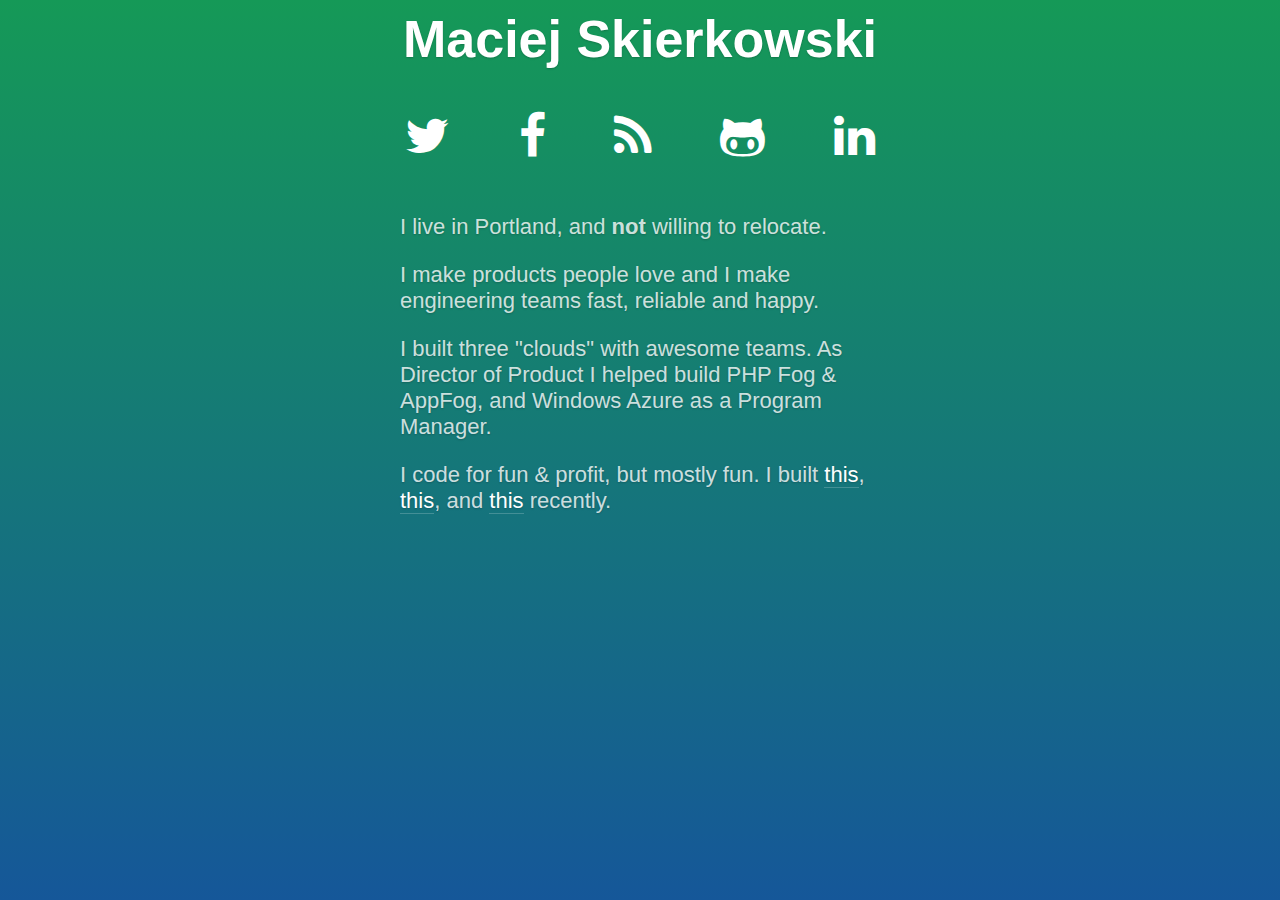
==== index.html @ 5009d20f "Update index.html" ====
<!DOCTYPE html>
<html lang="en-us">
  <head>
    <meta charset="UTF-8">
    <title>Maciej Skierkowski</title>
    <meta name="viewport" content="width=device-width, initial-scale=1">
    <link rel="stylesheet" type="text/css" href="stylesheets/normalize.css" media="screen">
    <link rel="stylesheet" href="https://maxcdn.bootstrapcdn.com/font-awesome/4.6.3/css/font-awesome.min.css">
    <link href='https://fonts.googleapis.com/css?family=Open+Sans:400,700' rel='stylesheet' type='text/css'>
    <link rel="stylesheet" type="text/css" href="stylesheets/stylesheet.css" media="screen">
    
  </head>
  <body>
    <h1 class="project-name">Maciej Skierkowski</h1>
    <a href="http://twitter.com/skierkowski"><i class="fa fa-twitter"></i></a>
    <a href="https://facebook.com/skierkowski"><i class="fa fa-facebook"></i></a>
    <a href="http://blog.skierkowski.com"><i class="fa fa-rss"></i></a>
    <a href="http://github.com/skierkowski"><i class="fa fa-github-alt"></i></a>
    <a href="https://www.linkedin.com/in/skierkowski"><i class="fa fa-linkedin"></i></a>

    <div class='about'>
      <p>I live in Portland, and <span style="font-weight: bold;">not</span> willing to relocate.</p>
      <p>I make products people love and I make engineering teams fast, reliable and happy.</p>
      <p>I built three "clouds" with awesome teams. As Director of Product I helped build PHP Fog & AppFog, and Windows Azure as a Program Manager.</p>
      <p>I code for fun & profit, but mostly fun. I built <a href='https://app.afterdarkcookies.com/'>this</a>, <a href='https://itunes.apple.com/us/app/after-dark-cookies-llc/id1082279780?ls=1&mt=8'>this</a>, and <a href='https://play.google.com/store/apps/details?id=com.afterdarkcookies'>this</a> recently.</p>
    </div>
  </body>
</html>
---- stylesheets/stylesheet.css ----
html {
  height: 100%;
}

body {
  height: 100%;
  padding: 0;
  margin: 0;
  font-family: "Helvetica Neue", Helvetica, Arial, sans-serif;
  
  color: #fff;
  text-align: center;
  background-color: #155799;
  background-size: cover;
  background-repeat:no-repeat;
  background-image: linear-gradient(0deg, #155799, #159957);
}

.project-name {
  font-size: 16px;
  margin-top: 0;
  margin-bottom: 0.1rem;
  line-height: 1.5;
  text-shadow: 0 1px 2px rgba(0,0,0,0.2);
  -webkit-font-smoothing: antialiased;
}

.fa {
  color: #FFF;
  margin: 2rem;
  font-size: 3em;
}

.about {
  text-align: left;
  width: 30em;
  margin: auto;
  color: #EEE;
  font-weight: 200;
}

.about a{
  color: #FFF;
  text-decoration: none;
  border-bottom: 1px solid rgba(255,255,255,0.2);
}

p {
  font-size: 22px;
  color: rgba(255,255,255,0.8);
  text-shadow: 0 1px 2px rgba(0,0,0,0.2);
  -webkit-font-smoothing: antialiased;
}

@media screen and (min-width: 64em) {
  .project-name {
    font-size: 3.25rem;
  }
}

@media screen and (min-width: 42em) and (max-width: 64em) {
  .project-name {
    font-size: 2.25rem;
  }

  .fa {
    margin: 1rem;
    font-size: 2em;
  }

  .about {
    width: 25em;
  }
}

@media screen and (max-width: 42em) {
  .project-name {
    font-size: 1.75rem;
  }

  .fa {
    margin: 1rem;
    font-size: 2em;
  }
  .about {
    width: 20em;
  }
}
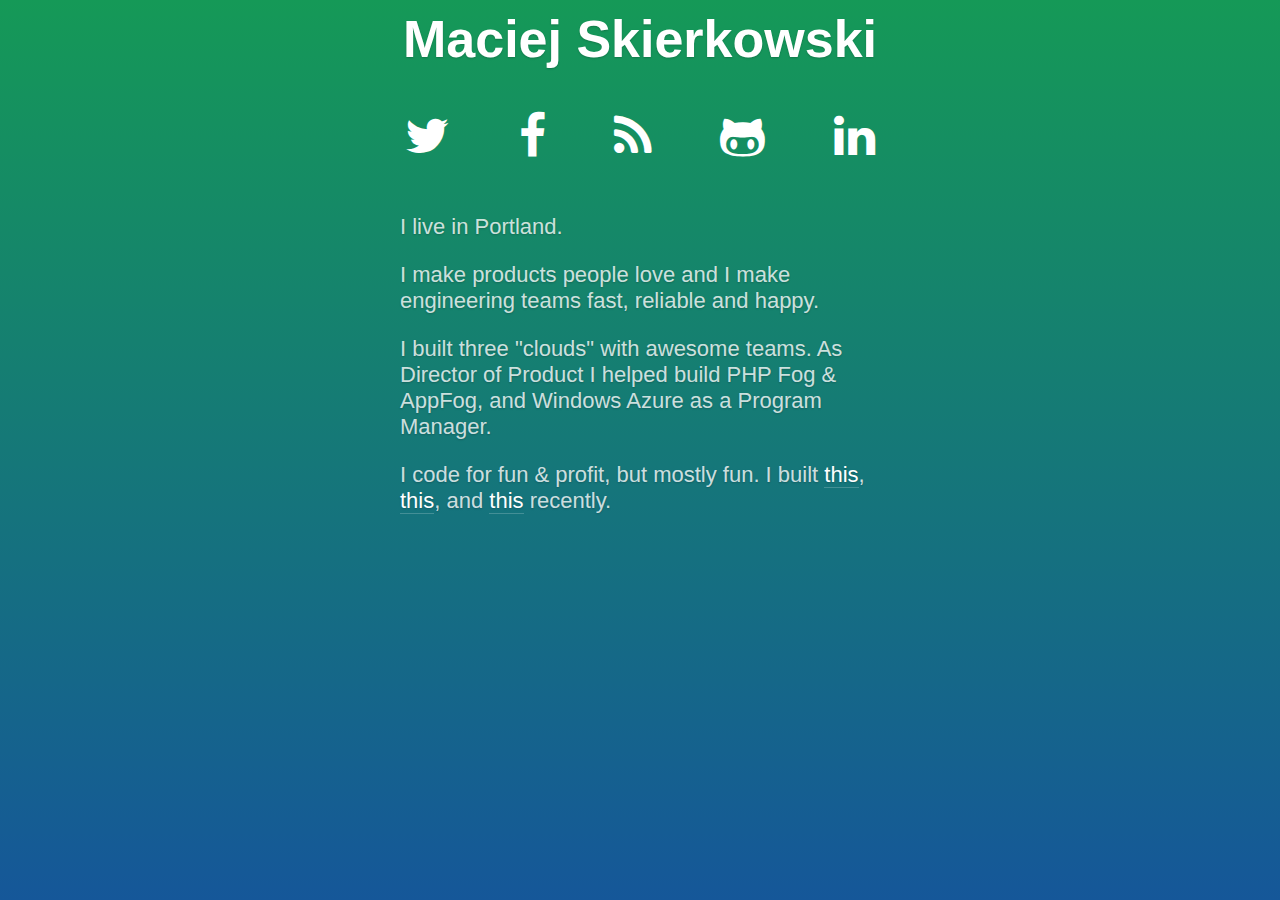
==== commit ad5f494a: "Update index.html" ====
--- a/index.html
+++ b/index.html
@@ -19,7 +19,7 @@
     <a href="https://www.linkedin.com/in/skierkowski"><i class="fa fa-linkedin"></i></a>
 
     <div class='about'>
-      <p>I live in Portland, and <span style="font-weight: bold;">not</span> willing to relocate.</p>
+      <p>I live in Portland.</p>
       <p>I make products people love and I make engineering teams fast, reliable and happy.</p>
       <p>I built three "clouds" with awesome teams. As Director of Product I helped build PHP Fog & AppFog, and Windows Azure as a Program Manager.</p>
       <p>I code for fun & profit, but mostly fun. I built <a href='https://app.afterdarkcookies.com/'>this</a>, <a href='https://itunes.apple.com/us/app/after-dark-cookies-llc/id1082279780?ls=1&mt=8'>this</a>, and <a href='https://play.google.com/store/apps/details?id=com.afterdarkcookies'>this</a> recently.</p>
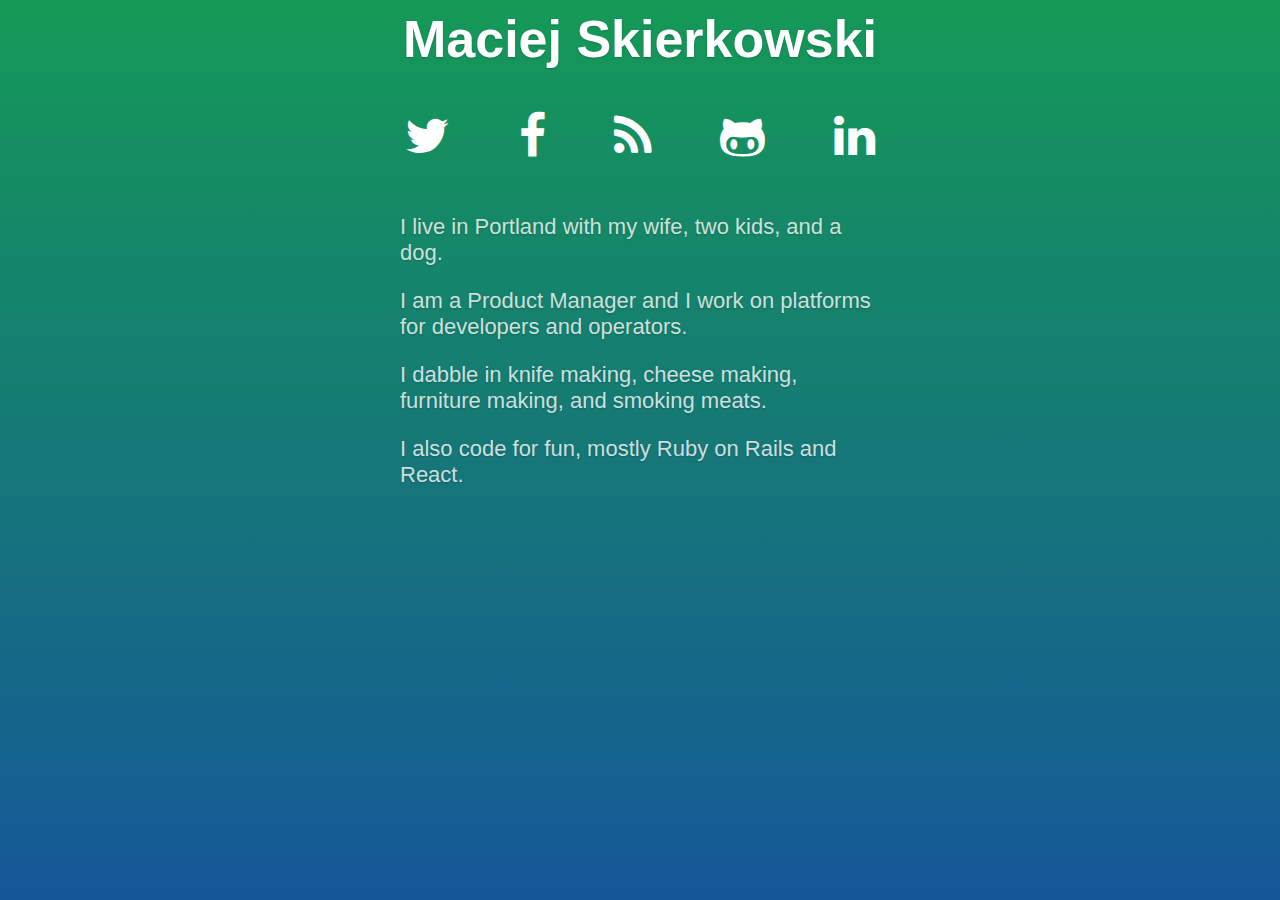
==== commit 770d8b0e: "Update index.html" ====
--- a/index.html
+++ b/index.html
@@ -19,10 +19,10 @@
     <a href="https://www.linkedin.com/in/skierkowski"><i class="fa fa-linkedin"></i></a>
 
     <div class='about'>
-      <p>I live in Portland.</p>
-      <p>I make products people love and I make engineering teams fast, reliable and happy.</p>
-      <p>I built three "clouds" with awesome teams. As Director of Product I helped build PHP Fog & AppFog, and Windows Azure as a Program Manager.</p>
-      <p>I code for fun & profit, but mostly fun. I built <a href='https://app.afterdarkcookies.com/'>this</a>, <a href='https://itunes.apple.com/us/app/after-dark-cookies-llc/id1082279780?ls=1&mt=8'>this</a>, and <a href='https://play.google.com/store/apps/details?id=com.afterdarkcookies'>this</a> recently.</p>
+      <p>I live in Portland with my wife, two kids, and a dog.</p>
+      <p>I am a Product Manager and I work on platforms for developers and operators.</p>
+      <p>I dabble in knife making, cheese making, furniture making, and smoking meats.</p>
+      <p>I also code for fun, mostly Ruby on Rails and React.</p>
     </div>
   </body>
 </html>
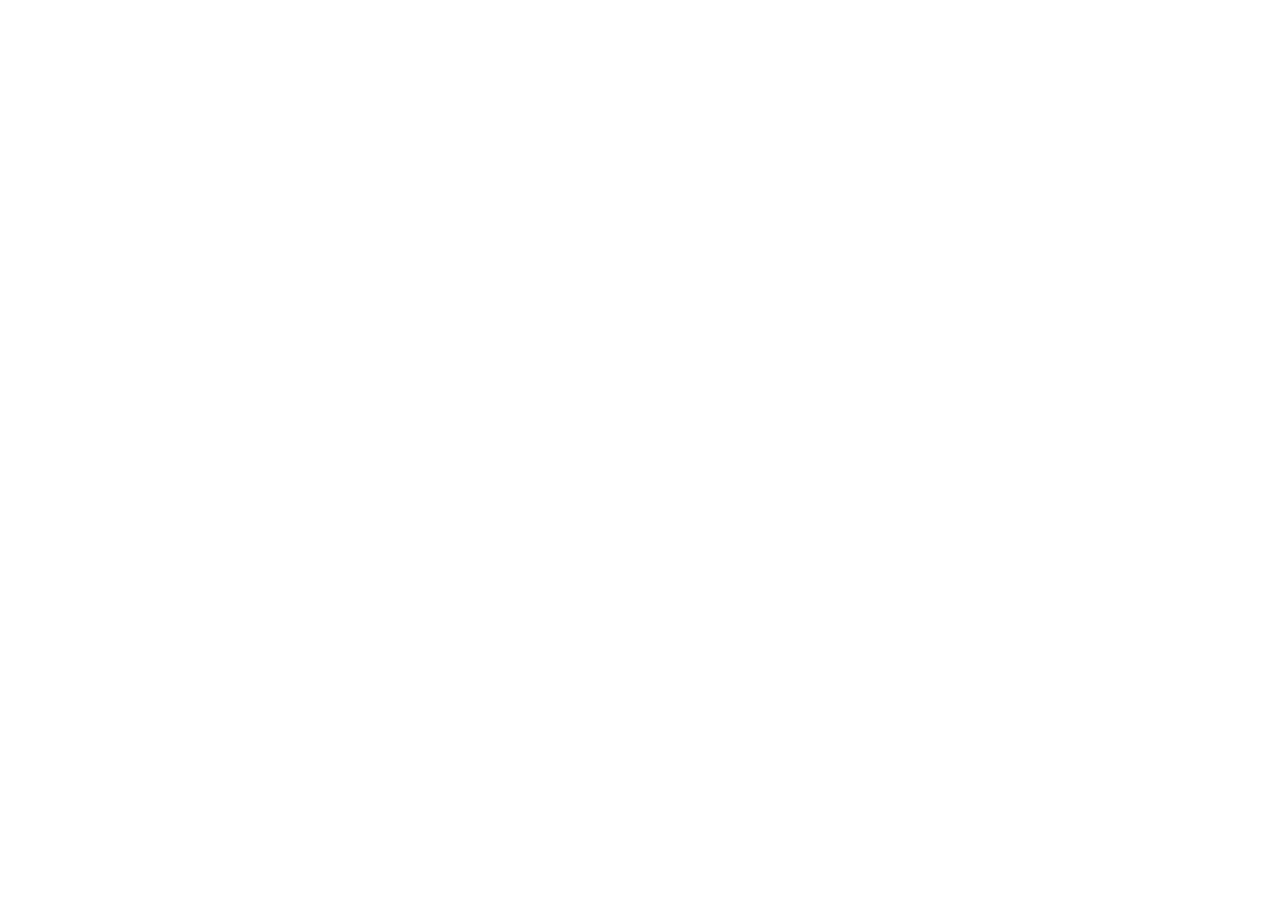
==== commit e98ef590: "Require SSL" ====
--- a/index.html
+++ b/index.html
@@ -8,6 +8,12 @@
     <link rel="stylesheet" href="https://maxcdn.bootstrapcdn.com/font-awesome/4.6.3/css/font-awesome.min.css">
     <link href='https://fonts.googleapis.com/css?family=Open+Sans:400,700' rel='stylesheet' type='text/css'>
     <link rel="stylesheet" type="text/css" href="stylesheets/stylesheet.css" media="screen">
+    
+    <script>
+      if (window.location.protocol != "https:") {
+        window.location.protocol = "https:"
+      }
+    </script>
     
   </head>
   <body>
